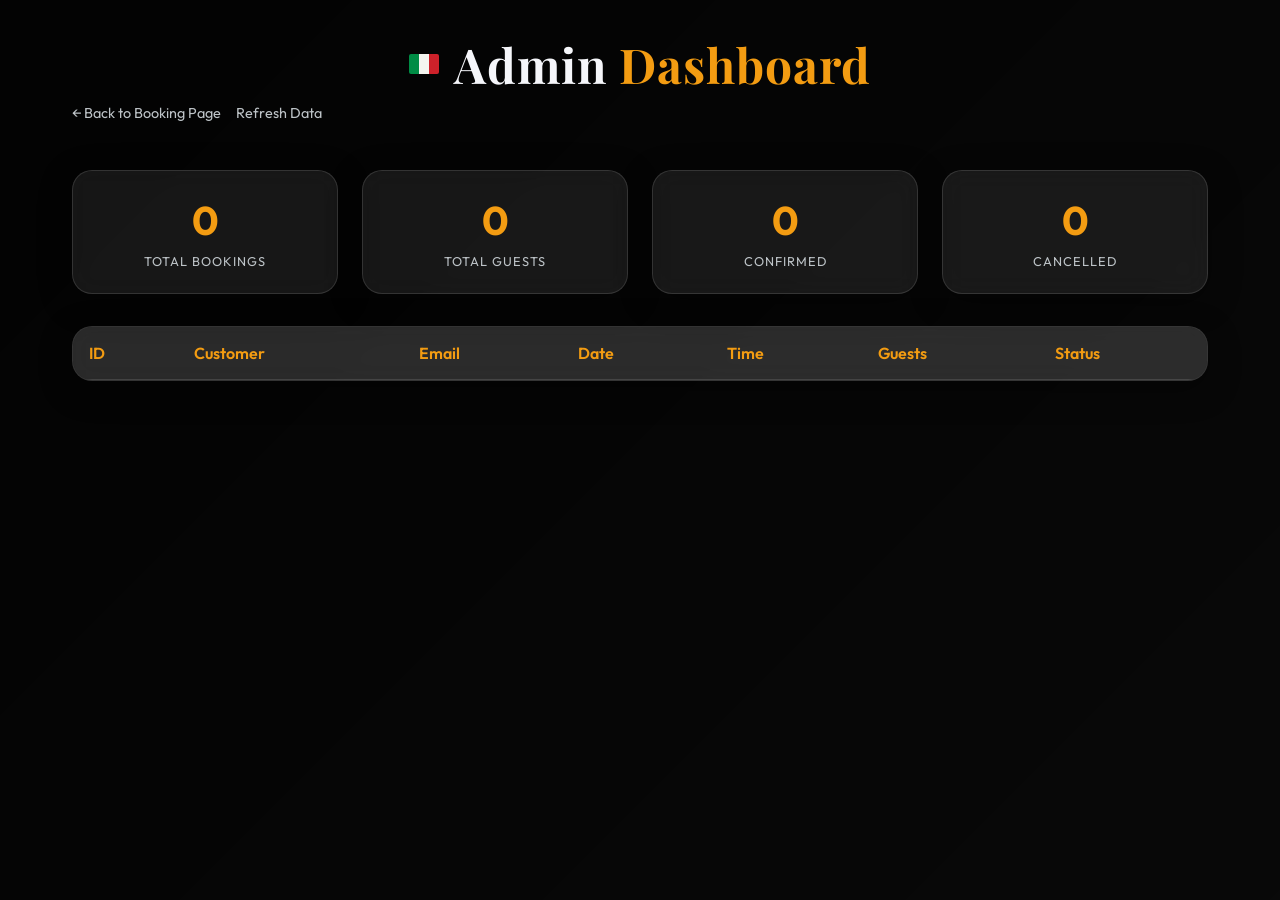
==== static/admin.html @ 9989257d "first commit" ====
<!DOCTYPE html>
<html lang="en">
<head>
    <meta charset="UTF-8">
    <meta name="viewport" content="width=device-width, initial-scale=1.0">
    <title>Bella Vista Bistro - Admin Dashboard</title>
    <link rel="stylesheet" href="style.css">
    <link href="https://fonts.googleapis.com/css2?family=Outfit:wght@300;400;600&family=Playfair+Display:ital,wght@0,700;1,700&display=swap" rel="stylesheet">
    <style>
        .admin-container {
            max-width: 1200px;
            margin: 0 auto;
            padding: 2rem;
        }
        .stats-grid {
            display: grid;
            grid-template-columns: repeat(auto-fit, minmax(200px, 1fr));
            gap: 1.5rem;
            margin-bottom: 2rem;
        }
        .stat-card {
            padding: 1.5rem;
            text-align: center;
        }
        .stat-card h2 {
            font-size: 2.5rem;
            color: var(--accent);
            margin-bottom: 0.5rem;
        }
        .stat-card p {
            color: var(--text-muted);
            text-transform: uppercase;
            font-size: 0.8rem;
            letter-spacing: 1px;
        }
        .bookings-table-wrapper {
            margin-top: 2rem;
            overflow-x: auto;
        }
        table {
            width: 100%;
            border-collapse: collapse;
            color: var(--text-light);
            background: rgba(255, 255, 255, 0.03);
            border-radius: 12px;
            overflow: hidden;
        }
        th, td {
            padding: 1rem;
            text-align: left;
            border-bottom: 1px solid var(--glass-border);
        }
        th {
            background: rgba(255, 255, 255, 0.05);
            color: var(--accent);
            font-weight: 600;
        }
        tr:hover {
            background: rgba(255, 255, 255, 0.05);
        }
        .status-badge {
            padding: 4px 8px;
            border-radius: 4px;
            font-size: 0.75rem;
            text-transform: uppercase;
        }
        .status-confirmed { background: var(--secondary); color: white; }
        .status-cancelled { background: var(--primary); color: white; }
        .status-rescheduled { background: var(--accent); color: black; }
        
        .nav-links {
            margin-bottom: 2rem;
            display: flex;
            gap: 15px;
        }
        .nav-links a {
            color: var(--text-muted);
            text-decoration: none;
            font-size: 0.9rem;
            transition: 0.3s;
        }
        .nav-links a:hover {
            color: var(--accent);
        }
    </style>
</head>
<body>
    <div class="bg-overlay"></div>
    
    <div class="admin-container">
        <header>
            <div class="logo">
                <span class="italian-flag"></span>
                <h1>Admin <span>Dashboard</span></h1>
            </div>
            <div class="nav-links">
                <a href="/">&larr; Back to Booking Page</a>
                <a href="#" onclick="fetchBookings()">Refresh Data</a>
            </div>
        </header>

        <div class="stats-grid">
            <div class="stat-card glass">
                <h2 id="total-bookings">0</h2>
                <p>Total Bookings</p>
            </div>
            <div class="stat-card glass">
                <h2 id="total-guests">0</h2>
                <p>Total Guests</p>
            </div>
            <div class="stat-card glass">
                <h2 id="confirmed-bookings">0</h2>
                <p>Confirmed</p>
            </div>
            <div class="stat-card glass">
                <h2 id="cancelled-bookings">0</h2>
                <p>Cancelled</p>
            </div>
        </div>

        <div class="bookings-table-wrapper glass">
            <table>
                <thead>
                    <tr>
                        <th>ID</th>
                        <th>Customer</th>
                        <th>Email</th>
                        <th>Date</th>
                        <th>Time</th>
                        <th>Guests</th>
                        <th>Status</th>
                    </tr>
                </thead>
                <tbody id="bookings-body">
                    <!-- Rows injected here -->
                </tbody>
            </table>
        </div>
    </div>

    <script>
        async function fetchBookings() {
            try {
                const response = await fetch('/api/admin/bookings');
                const data = await response.json();
                renderDashboard(data);
            } catch (error) {
                console.error('Error fetching bookings:', error);
            }
        }

        function renderDashboard(bookings) {
            const body = document.getElementById('bookings-body');
            body.innerHTML = '';
            
            let totalGuests = 0;
            let confirmed = 0;
            let cancelled = 0;

            bookings.reverse().forEach(b => {
                const row = document.createElement('tr');
                
                if (b.status === 'confirmed') confirmed++;
                else if (b.status === 'cancelled') cancelled++;
                
                if (b.status !== 'cancelled') {
                    totalGuests += parseInt(b.party_size);
                }

                row.innerHTML = `
                    <td style="font-family: monospace; font-size: 0.8rem;">${b.booking_id}</td>
                    <td>${b.name}</td>
                    <td style="font-size: 0.85rem; color: var(--text-muted);">${b.email}</td>
                    <td>${b.date}</td>
                    <td>${b.time}</td>
                    <td>${b.party_size}</td>
                    <td><span class="status-badge status-${b.status}">${b.status}</span></td>
                `;
                body.appendChild(row);
            });

            document.getElementById('total-bookings').textContent = bookings.length;
            document.getElementById('total-guests').textContent = totalGuests;
            document.getElementById('confirmed-bookings').textContent = confirmed;
            document.getElementById('cancelled-bookings').textContent = cancelled;
        }

        // Initial load
        fetchBookings();
    </script>
</body>
</html>
---- static/style.css ----
:root {
  --primary: #c0392b; /* Deep Italian Red */
  --primary-light: #e74c3c;
  --secondary: #27ae60; /* Mediterranean Olive/Basil */
  --accent: #f39c12; /* Sun-kissed Gold */
  --bg-dark: #1a1a1a;
  --text-light: #f5f6fa;
  --text-muted: #bdc3c7;
  --glass-bg: rgba(255, 255, 255, 0.08);
  --glass-border: rgba(255, 255, 255, 0.12);
}

* {
  margin: 0;
  padding: 0;
  box-sizing: border-box;
}

body {
  font-family: "Outfit", sans-serif;
  color: var(--text-light);
  background: #0f0f0f;
  min-height: 100vh;
  overflow-x: hidden;
}

.app-container {
  position: relative;
  max-width: 1200px;
  margin: 0 auto;
  padding: 2rem;
  min-height: 100vh;
  display: flex;
  flex-direction: column;
}

.bg-overlay {
  position: fixed;
  top: 0;
  left: 0;
  width: 100%;
  height: 100%;
  background:
    linear-gradient(135deg, rgba(0, 0, 0, 0.8) 0%, rgba(0, 0, 0, 0.4) 100%),
    url("https://images.unsplash.com/photo-1555396273-367ea4eb4db5?auto=format&fit=crop&q=80&w=1920")
      center/cover;
  z-index: -1;
}

/* Header */
header {
  text-align: center;
  margin-bottom: 3rem;
  animation: fadeInDown 1s ease-out;
}

.logo {
  display: flex;
  align-items: center;
  justify-content: center;
  gap: 15px;
  margin-bottom: 0.5rem;
}

.italian-flag {
  width: 30px;
  height: 20px;
  background: linear-gradient(
    to right,
    #008c45 33.3%,
    #f4f5f0 33.3%,
    #f4f5f0 66.6%,
    #cd212a 66.6%
  );
  border-radius: 2px;
}

h1 {
  font-family: "Playfair Display", serif;
  font-size: 3rem;
  letter-spacing: 1px;
}

h1 span {
  color: var(--accent);
}

.subtitle {
  color: var(--text-muted);
  font-weight: 300;
}

/* Layout */
.chat-wrapper {
  display: grid;
  grid-template-columns: 1fr 300px;
  gap: 2rem;
  flex: 1;
}

.glass {
  background: var(--glass-bg);
  backdrop-filter: blur(12px);
  -webkit-backdrop-filter: blur(12px);
  border: 1px solid var(--glass-border);
  border-radius: 20px;
  box-shadow: 0 8px 32px 0 rgba(0, 0, 0, 0.37);
}

/* Chat Container */
.chat-container {
  display: flex;
  flex-direction: column;
  height: 600px;
  overflow: hidden;
  position: relative;
  animation: fadeInUp 1s ease-out 0.2s both;
}

.chat-header {
  padding: 1.5rem;
  background: rgba(255, 255, 255, 0.05);
  border-bottom: 1px solid var(--glass-border);
}

.agent-info {
  display: flex;
  align-items: center;
  gap: 12px;
}

.status-dot {
  width: 10px;
  height: 10px;
  background: #2ecc71;
  border-radius: 50%;
  box-shadow: 0 0 10px #2ecc71;
}

.agent-info h3 {
  font-size: 1.1rem;
  font-weight: 600;
}

.agent-info p {
  font-size: 0.8rem;
  color: var(--text-muted);
}

.chat-messages {
  flex: 1;
  overflow-y: auto;
  padding: 1.5rem;
  display: flex;
  flex-direction: column;
  gap: 1rem;
  scrollbar-width: thin;
  scrollbar-color: var(--glass-border) transparent;
}

.chat-messages::-webkit-scrollbar {
  width: 6px;
}

.chat-messages::-webkit-scrollbar-thumb {
  background: var(--glass-border);
  border-radius: 10px;
}

.message {
  max-width: 80%;
  padding: 1rem;
  border-radius: 15px;
  font-size: 0.95rem;
  line-height: 1.5;
  position: relative;
  animation: slideIn 0.3s ease-out;
}

.message.user {
  align-self: flex-end;
  background: var(--primary);
  color: white;
  border-bottom-right-radius: 2px;
}

.message.assistant {
  align-self: flex-start;
  background: rgba(255, 255, 255, 0.1);
  color: var(--text-light);
  border-bottom-left-radius: 2px;
}

.chat-input-area {
  padding: 1.5rem;
  background: rgba(255, 255, 255, 0.03);
}

#chat-form {
  display: flex;
  gap: 10px;
}

input[type="text"] {
  flex: 1;
  background: rgba(0, 0, 0, 0.3);
  border: 1px solid var(--glass-border);
  padding: 0.8rem 1.2rem;
  border-radius: 12px;
  color: white;
  font-family: inherit;
  outline: none;
  transition: 0.3s;
}

input[type="text"]:focus {
  border-color: var(--accent);
  background: rgba(0, 0, 0, 0.5);
}

button {
  background: var(--accent);
  color: #000;
  border: none;
  width: 45px;
  height: 45px;
  border-radius: 12px;
  cursor: pointer;
  display: flex;
  align-items: center;
  justify-content: center;
  transition: 0.3s;
}

button:hover {
  transform: translateY(-2px);
  background: #e67e22;
}

button svg {
  width: 20px;
  height: 20px;
}

/* Quick Info Panel */
.quick-info {
  padding: 1.5rem;
  height: fit-content;
  animation: fadeInUp 1s ease-out 0.4s both;
}

.quick-info h3 {
  margin-bottom: 1.5rem;
  font-family: "Playfair Display", serif;
  font-size: 1.4rem;
}

.info-item {
  display: flex;
  align-items: flex-start;
  gap: 12px;
  margin-bottom: 1.2rem;
}

.info-item .icon {
  font-size: 1.2rem;
}

.info-item p {
  font-size: 0.9rem;
  color: var(--text-muted);
}

/* Quick Actions */
.quick-actions {
  display: flex;
  flex-direction: column;
  gap: 12px;
  margin-bottom: 2rem;
}

.action-btn {
  width: 100%;
  height: auto;
  padding: 12px 16px;
  display: flex;
  align-items: center;
  justify-content: flex-start;
  gap: 12px;
  background: rgba(255, 255, 255, 0.05);
  border: 1px solid var(--glass-border);
  color: var(--text-light);
  font-family: inherit;
  font-size: 0.9rem;
  text-align: left;
  transition: all 0.3s ease;
}

.action-btn:hover {
  background: var(--glass-bg);
  border-color: var(--accent);
  transform: translateX(5px);
}

.btn-icon {
  font-size: 1.2rem;
}

.divider {
  height: 1px;
  background: var(--glass-border);
  margin: 1.5rem 0;
}

/* Modal Styles */
.modal-overlay {
  position: fixed;
  top: 0;
  left: 0;
  width: 100%;
  height: 100%;
  background: rgba(0, 0, 0, 0.85);
  backdrop-filter: blur(8px);
  z-index: 1000;
  display: none; /* Hidden by default */
  align-items: center;
  justify-content: center;
  animation: fadeIn 0.3s ease-out;
}

.modal-content {
  position: relative;
  width: 90%;
  max-width: 500px;
  max-height: 80vh;
  padding: 2.5rem;
  overflow-y: auto;
  animation: zoomIn 0.4s cubic-bezier(0.34, 1.56, 0.64, 1);
}

.close-btn {
  position: absolute;
  top: 15px;
  right: 15px;
  background: none;
  border: none;
  font-size: 2rem;
  color: var(--text-muted);
  cursor: pointer;
  width: auto;
  height: auto;
  line-height: 1;
  transition: 0.3s;
}

.close-btn:hover {
  color: var(--accent);
  transform: rotate(90deg);
}

.modal-body h2 {
  font-family: 'Playfair Display', serif;
  color: var(--accent);
  margin-bottom: 1.5rem;
  font-size: 2rem;
}

.modal-body h3 {
  margin: 1.5rem 0 0.5rem;
  color: var(--text-light);
  font-size: 1.1rem;
}

.modal-body ul {
  list-style: none;
}

.modal-body li {
  margin-bottom: 0.8rem;
  padding-left: 1.5rem;
  position: relative;
  font-size: 0.95rem;
  color: var(--text-muted);
}

.modal-body li::before {
  content: "•";
  color: var(--accent);
  position: absolute;
  left: 0;
  font-weight: bold;
}

/* Modal Animations */
@keyframes fadeIn {
  from { opacity: 0; }
  to { opacity: 1; }
}

@keyframes zoomIn {
  from { opacity: 0; transform: scale(0.9); }
  to { opacity: 1; transform: scale(1); }
}

footer {
  text-align: center;
  padding: 2rem 0;
  color: var(--text-muted);
  font-size: 0.8rem;
  font-weight: 300;
}

/* Animations */
@keyframes fadeInDown {
  from {
    opacity: 0;
    transform: translateY(-20px);
  }
  to {
    opacity: 1;
    transform: translateY(0);
  }
}

@keyframes fadeInUp {
  from {
    opacity: 0;
    transform: translateY(20px);
  }
  to {
    opacity: 1;
    transform: translateY(0);
  }
}

@keyframes slideIn {
  from {
    opacity: 0;
    transform: translateX(10px);
  }
  to {
    opacity: 1;
    transform: translateX(0);
  }
}

/* Loading Animation */
.typing {
  display: flex;
  gap: 4px;
  padding: 4px 0;
}

.typing span {
  width: 6px;
  height: 6px;
  background: var(--text-muted);
  border-radius: 50%;
  animation: bounce 1.4s infinite ease-in-out both;
}

.typing span:nth-child(1) {
  animation-delay: -0.32s;
}
.typing span:nth-child(2) {
  animation-delay: -0.16s;
}

@keyframes bounce {
  0%,
  80%,
  100% {
    transform: scale(0);
  }
  40% {
    transform: scale(1);
  }
}

@media (max-width: 900px) {
  .chat-wrapper {
    grid-template-columns: 1fr;
  }
  .quick-info {
    display: none;
  }
}
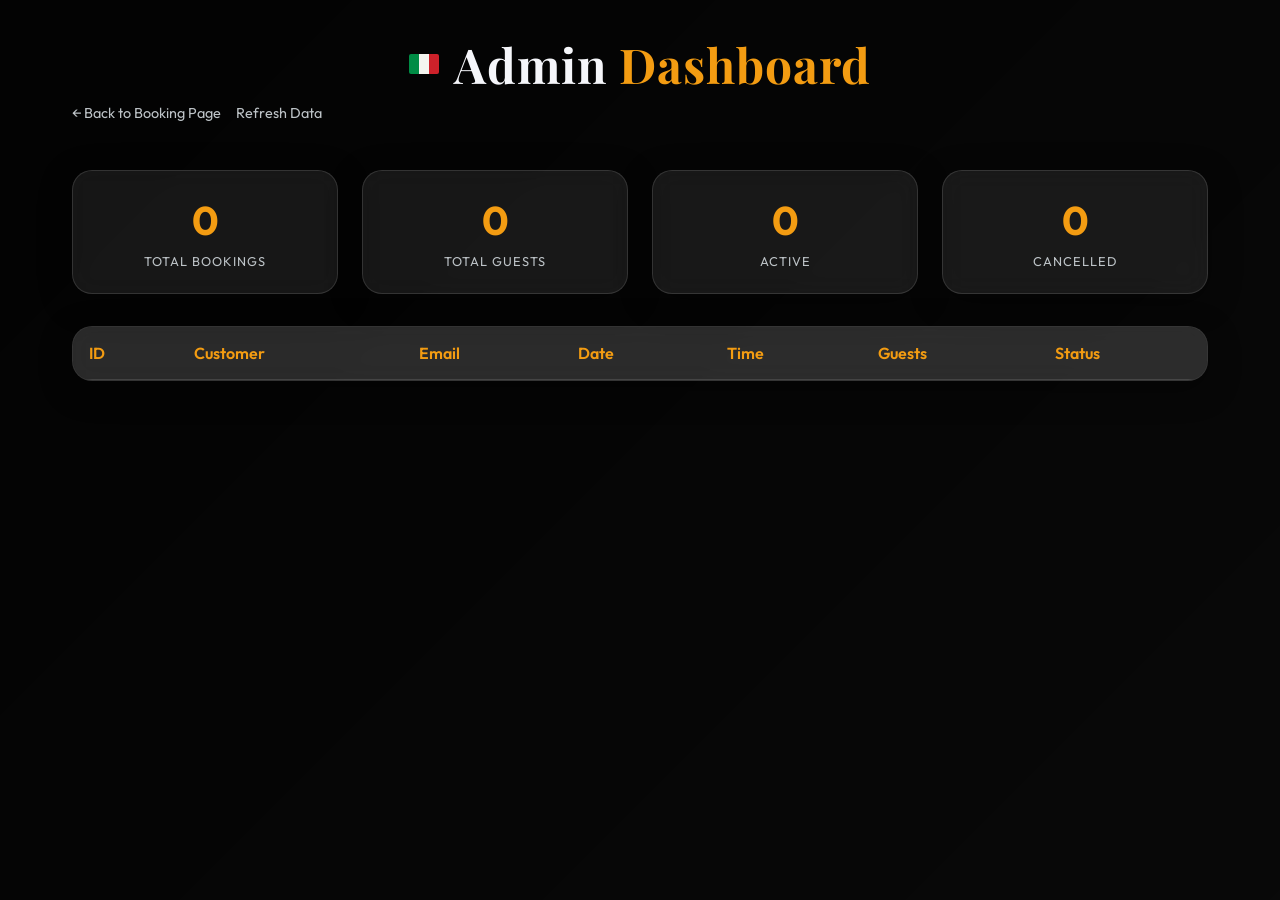
==== commit 4e6266b4: "frontend changes & fixes" ====
--- a/static/admin.html
+++ b/static/admin.html
@@ -110,7 +110,7 @@
             </div>
             <div class="stat-card glass">
                 <h2 id="confirmed-bookings">0</h2>
-                <p>Confirmed</p>
+                <p>Active</p>
             </div>
             <div class="stat-card glass">
                 <h2 id="cancelled-bookings">0</h2>
@@ -149,6 +149,10 @@
             }
         }
 
+        function esc(value) {
+            return String(value ?? '').replace(/[&<>"']/g, c => ({'&':'&amp;','<':'&lt;','>':'&gt;','"':'&quot;',"'":'&#39;'}[c]));
+        }
+
         function renderDashboard(bookings) {
             const body = document.getElementById('bookings-body');
             body.innerHTML = '';
@@ -160,21 +164,22 @@
             bookings.reverse().forEach(b => {
                 const row = document.createElement('tr');
                 
-                if (b.status === 'confirmed') confirmed++;
-                else if (b.status === 'cancelled') cancelled++;
-                
+                if (b.status === 'cancelled') cancelled++;
+                else confirmed++;  // confirmed + rescheduled are both active bookings
+
                 if (b.status !== 'cancelled') {
-                    totalGuests += parseInt(b.party_size);
+                    totalGuests += parseInt(b.party_size) || 0;
                 }
+                const status = ['confirmed', 'cancelled', 'rescheduled'].includes(b.status) ? b.status : 'confirmed';
 
                 row.innerHTML = `
-                    <td style="font-family: monospace; font-size: 0.8rem;">${b.booking_id}</td>
-                    <td>${b.name}</td>
-                    <td style="font-size: 0.85rem; color: var(--text-muted);">${b.email}</td>
-                    <td>${b.date}</td>
-                    <td>${b.time}</td>
-                    <td>${b.party_size}</td>
-                    <td><span class="status-badge status-${b.status}">${b.status}</span></td>
+                    <td style="font-family: monospace; font-size: 0.8rem;">${esc(b.booking_id)}</td>
+                    <td>${esc(b.name)}</td>
+                    <td style="font-size: 0.85rem; color: var(--text-muted);">${esc(b.email)}</td>
+                    <td>${esc(b.date)}</td>
+                    <td>${esc(b.time)}</td>
+                    <td>${esc(b.party_size)}</td>
+                    <td><span class="status-badge status-${status}">${esc(b.status)}</span></td>
                 `;
                 body.appendChild(row);
             });
--- a/static/style.css
+++ b/static/style.css
@@ -485,3 +485,11 @@
     display: none;
   }
 }
+
+/* Markdown in assistant replies */
+.message-content.markdown p { margin: 0 0 0.5em; }
+.message-content.markdown p:last-child { margin-bottom: 0; }
+.message-content.markdown ul { margin: 0.25em 0 0.6em; padding-left: 1.2em; }
+.message-content.markdown li { margin: 0.2em 0; }
+.message-content.markdown .md-heading { margin-top: 0.6em; }
+.message-content.markdown code { font-family: monospace; background: rgba(255,255,255,0.1); padding: 0 4px; border-radius: 4px; }
